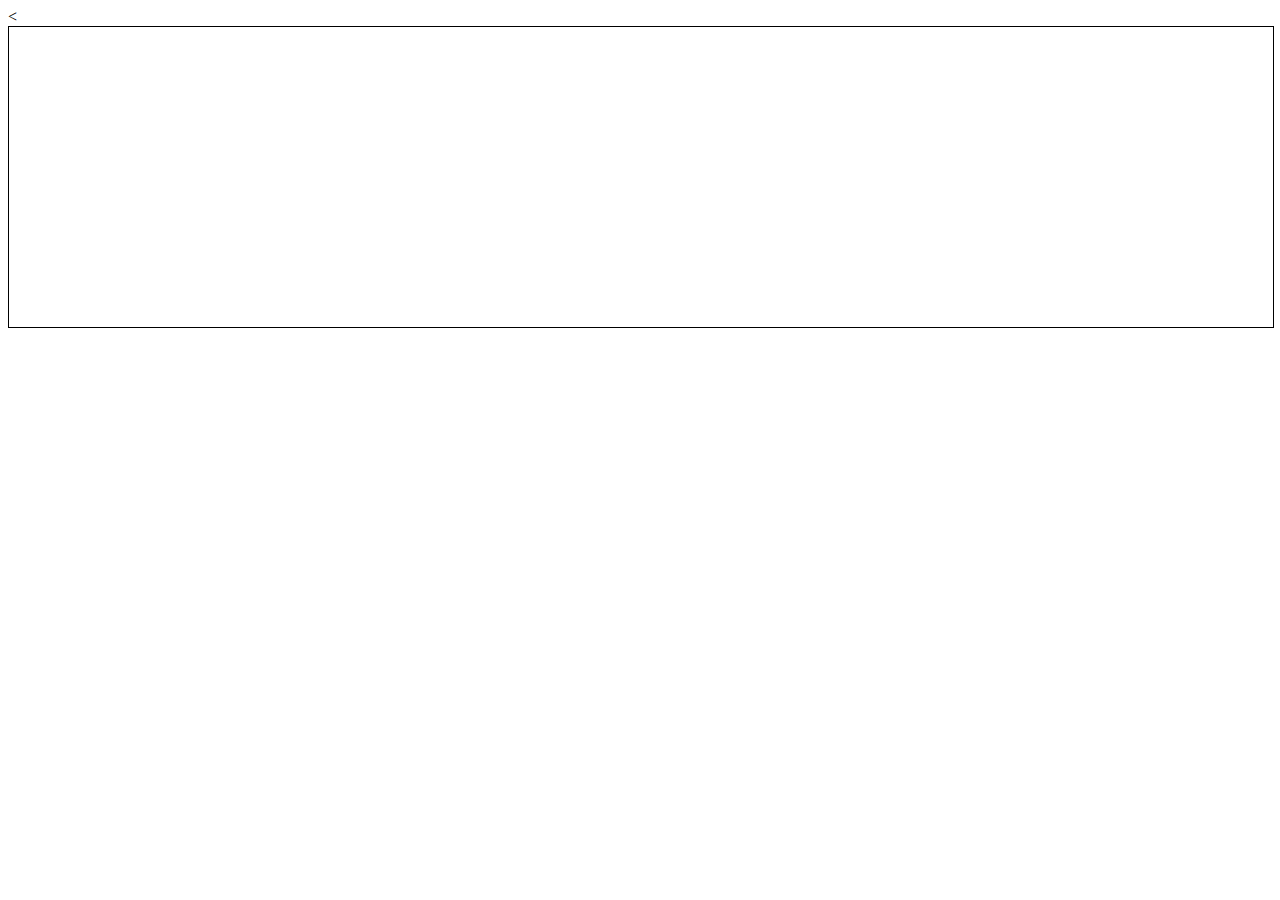
==== index.html @ 2b9eebf8 "Prova index" ====
<!DOCTYPE html5>

<<!DOCTYPE html>
<html>
<head>
    <meta charset="utf-8">
    <meta name="viewport" content="width=device-width, initial-scale=1">
    <title>Prova playground</title>
</head>
<body>
    
    <iframe
        id="wp"
        style="width: 100%; height: 300px; border: 1px solid #000;"
    ></iframe>
    <script type="module">
        // Use unpkg for convenience
        import { startPlaygroundWeb } from 'https://playground.wordpress.net/client/index.js';

        const client = await startPlaygroundWeb({
            iframe: document.getElementById('wp'),
            remoteUrl: `https://playground.wordpress.net/remote.html`,
        });
        // Let's wait until Playground is fully loaded
        await client.isReady();
    </script>
</body>
</html>
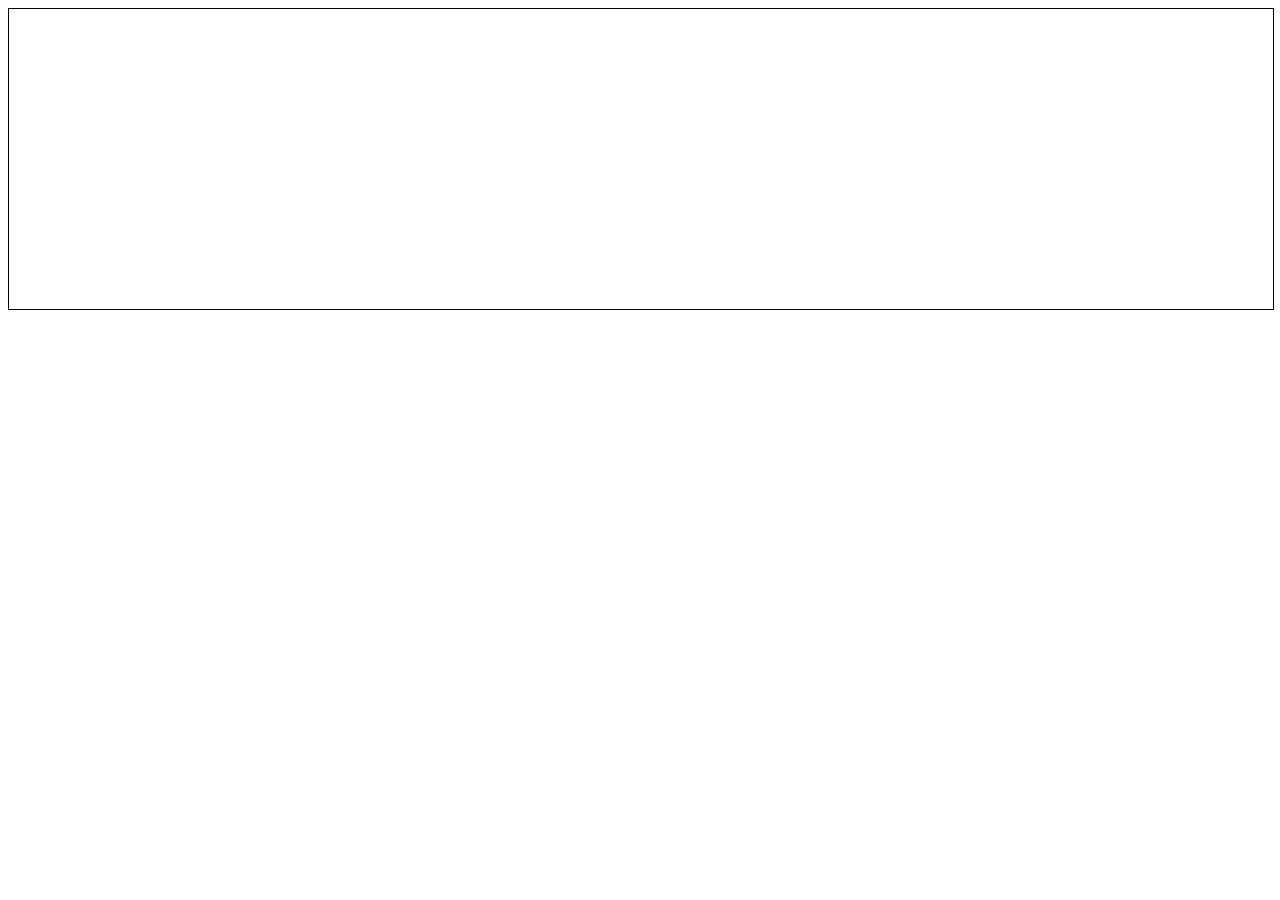
==== commit af8f9c4a: "Bug fix" ====
--- a/index.html
+++ b/index.html
@@ -1,6 +1,4 @@
-<!DOCTYPE html5>
-
-<<!DOCTYPE html>
+<!DOCTYPE html>
 <html>
 <head>
     <meta charset="utf-8">
@@ -8,7 +6,7 @@
     <title>Prova playground</title>
 </head>
 <body>
-    
+
     <iframe
         id="wp"
         style="width: 100%; height: 300px; border: 1px solid #000;"
